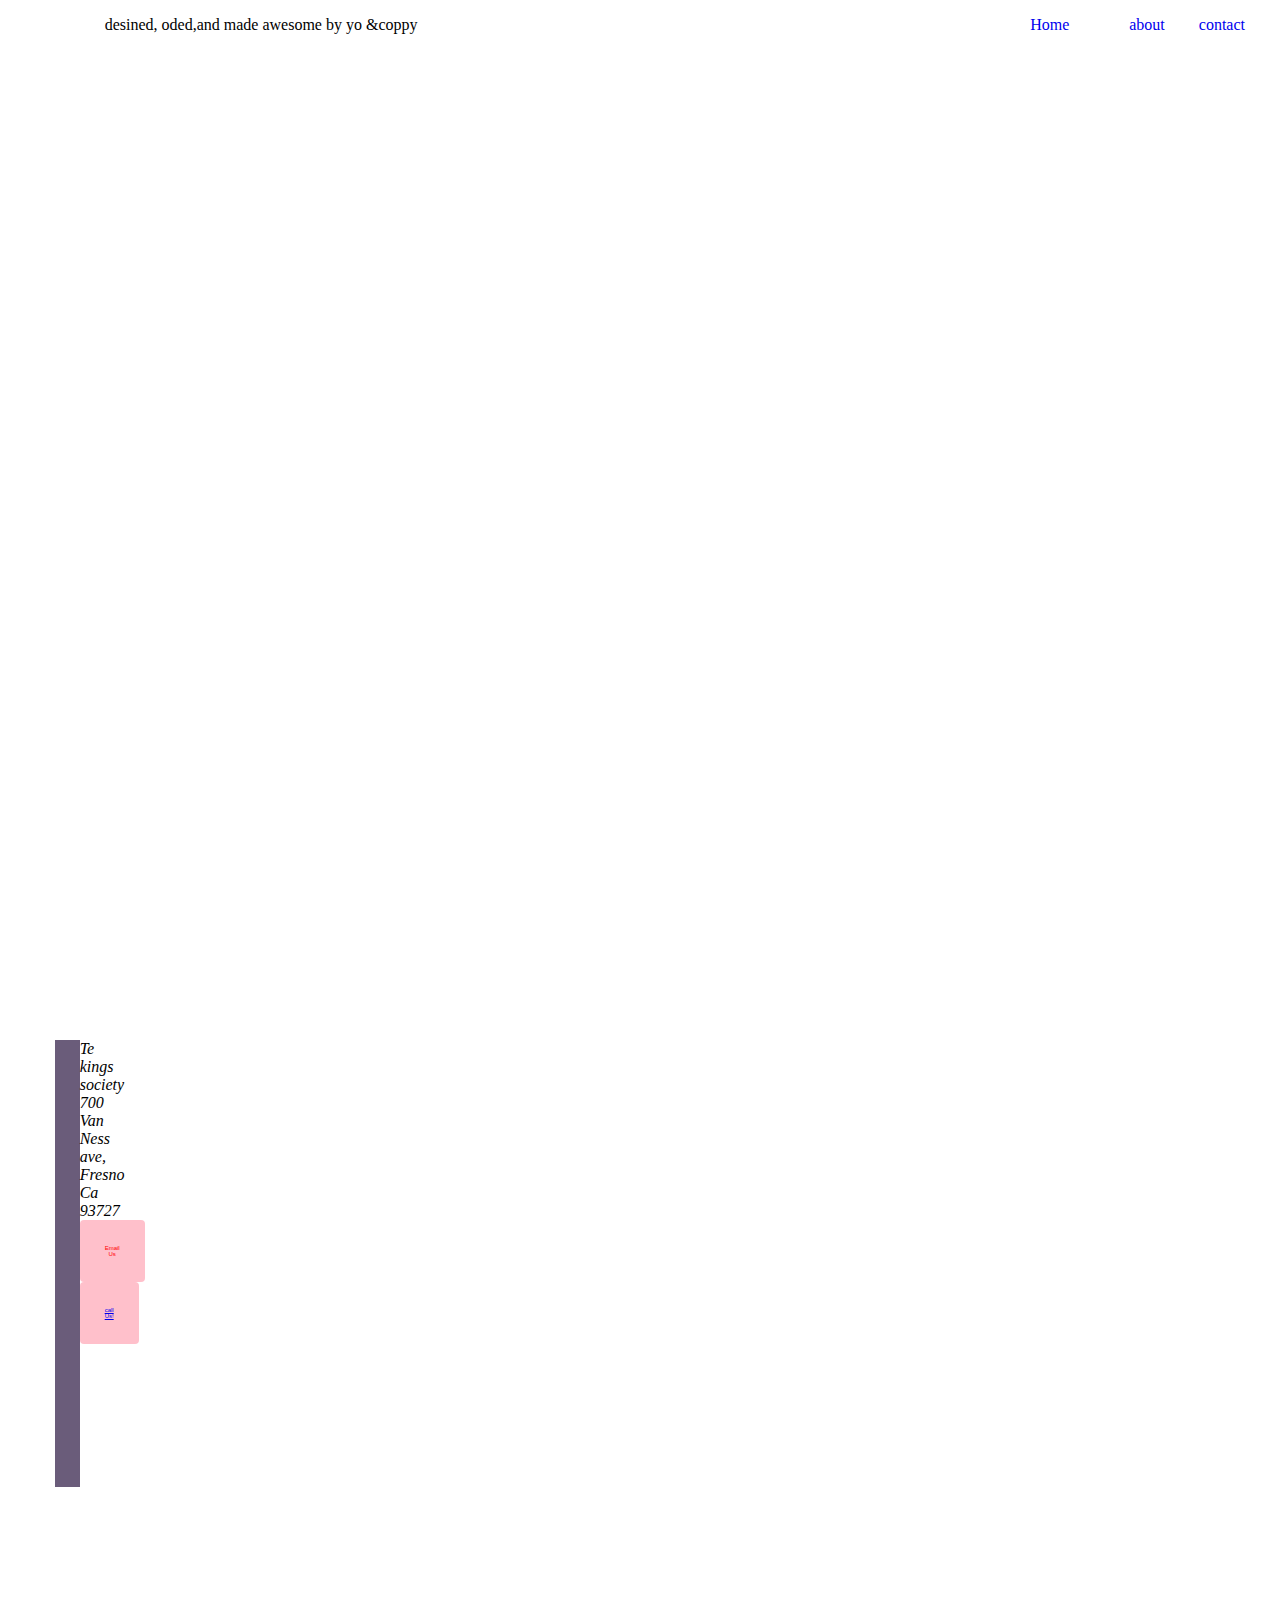
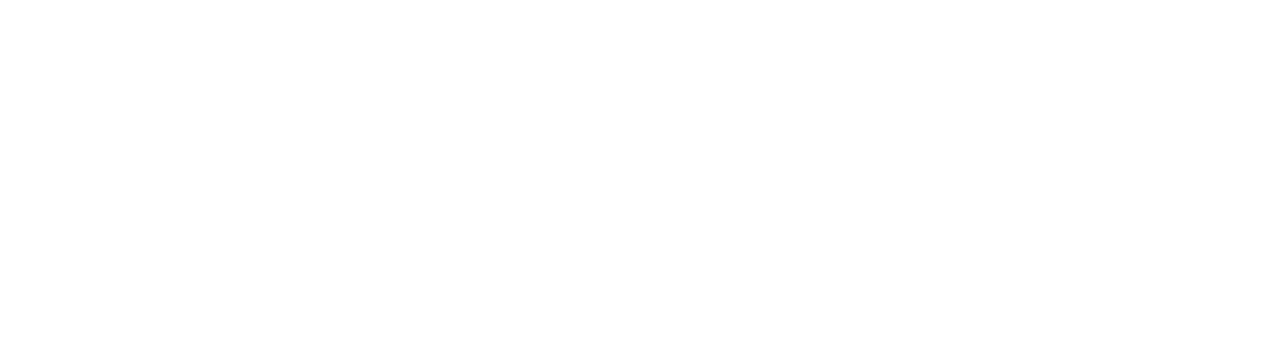
==== index.html @ f588ed45 "first push" ====
<!DOCTYPE html>
<html>
    <head>
        <meta name="keywords" content="contact,ryeker,star,wars,episode,8,luke,die,in,this,one"/>
        <meta name="description" content="i will survive" />
        <title>akuna matata</title>
        <link rel="stylesheet" href="css/style.css"/>
        <link rel="stylesheet" href="css/contact.css"/>
    </head>
        <body>
            <header class="red-background white-text">
                <span><h4>Logo</h4></span>
                <ul class= "pull-right">
                    <li class="inline-block"><a href="#">Home</a><li/>
                    <li class="inline-block"><a href="#">about</a></li>
                    <li class="inline-block"><a href="#">contact</a></li>
                </ul>
            </header>
            <!-- contact form/map half starts  -->
            
            <section id= "form-map-side">
                <div id="contact-form-wrapper">
                    <iframe height="443" allowTransparency="true" frameborder="0" scrolling="no" style="width:100%;border:none"  src="https://yo2zafra.wufoo.com/embed/z1f764cq02fp0o9/"><a href="https://yo2zafra.wufoo.com/forms/z1f764cq02fp0o9/">Fill out my Wufoo form!</a>
                    </iframe>
                </div>
                <div id="map-wrapper">
                   <iframe src="https://www.google.com/maps/embed?pb=!1m22!1m8!1m3!1d102323.51983801433!2d-119.8558693!3d36.7319268!3m2!1i1024!2i768!4f13.1!4m11!3e6!4m3!3m2!1d36.7330274!2d-119.78548819999999!4m5!1s0x80945e26d4340503%3A0xb32dda71cf0730a0!2sBitwise+South+Stadium%2C+Van+Ness+Avenue%2C+Fresno%2C+CA!3m2!1d36.7319473!2d-119.7858289!5e0!3m2!1sen!2sus!4v1486089097791" width="600" height="450" frameborder="0" style="border:0" allowfullscreen>
                       
                   </iframe> 
                </div>
            </section>
            <section id="phuical-info-side">
                <address>
                    Te kings society<br/>
                    700 Van Ness ave,<br />
                    Fresno Ca 93727
                </address>
                <button> <a href="king of jungl @yahoolcom"></a>Email Us</button>
                <button> <a href="tel:559555458">call Us!</a> </button>
            
            </section>
            <!--contact form/map half ends-->
            <!-- address,phone, hours half starts-->
            
             <footer>
                <div id="social media-wrapper">
                    <a href="#"></a><i class="fa fa-facebook-official" aria-hidden="true"></i>
                    <a href="#"></a><i class="fa fa-instagram" aria-hidden="true"></i>
                    <a class=""></a><i class="fa fa-twitter" aria-hidden="true"></i>
                    <a class=""></a><i class="fa fa-pinterest-p" aria-hidden="true"></i>
                </div>
                <div class="copyright">
                    <p>desined, oded,and made awesome by yo &coppy</p>
                </div>
            
            </footer>
        </body>
    </html>
---- css/style.css ----
/*=========UNIVERSALS============*/
body {
    margin: 0;
    padding: 0;
    box-sizing: border-box;}
.red-backgroung {
    background-color: #e40007;
}

.white-text {
    color: #fff;
}

.inline-block {
    display: inline-block;
}

.pull-left {
    float: left;
    
}
.pull-right {
    float: right;
}
    
.half {
}
/*==========HEADER==========*/
header {
    padding: 0 20px;
    background-color: #e40007;
}

span h4 {
  float: left;
}
ul {
    list-style-type: none;
    float: right;
    margin: 0;
}

 li {   
     display: inline-block;
     margin: 0 15px;
     
}

header>ul>li>a {
   
    text-decoration: none
}
---- css/contact.css ----
/*====section tags=======*/

section{
    margin-top:80%;
    float:left;
    width:25px;
}


/*=======contact form iframe====*/
#contact-form-wrapper{
    background-color:#6a5c7a;
}
/*#form1>#header{*/
/*    visibility: hidden;*/
/*}*/


/*== Physical address===*/

button{
    border: none;
    background-color:pink;
    padding: 25px;
    color: red;
    border-radius: 4px;
    font-size:30%; 
    
}
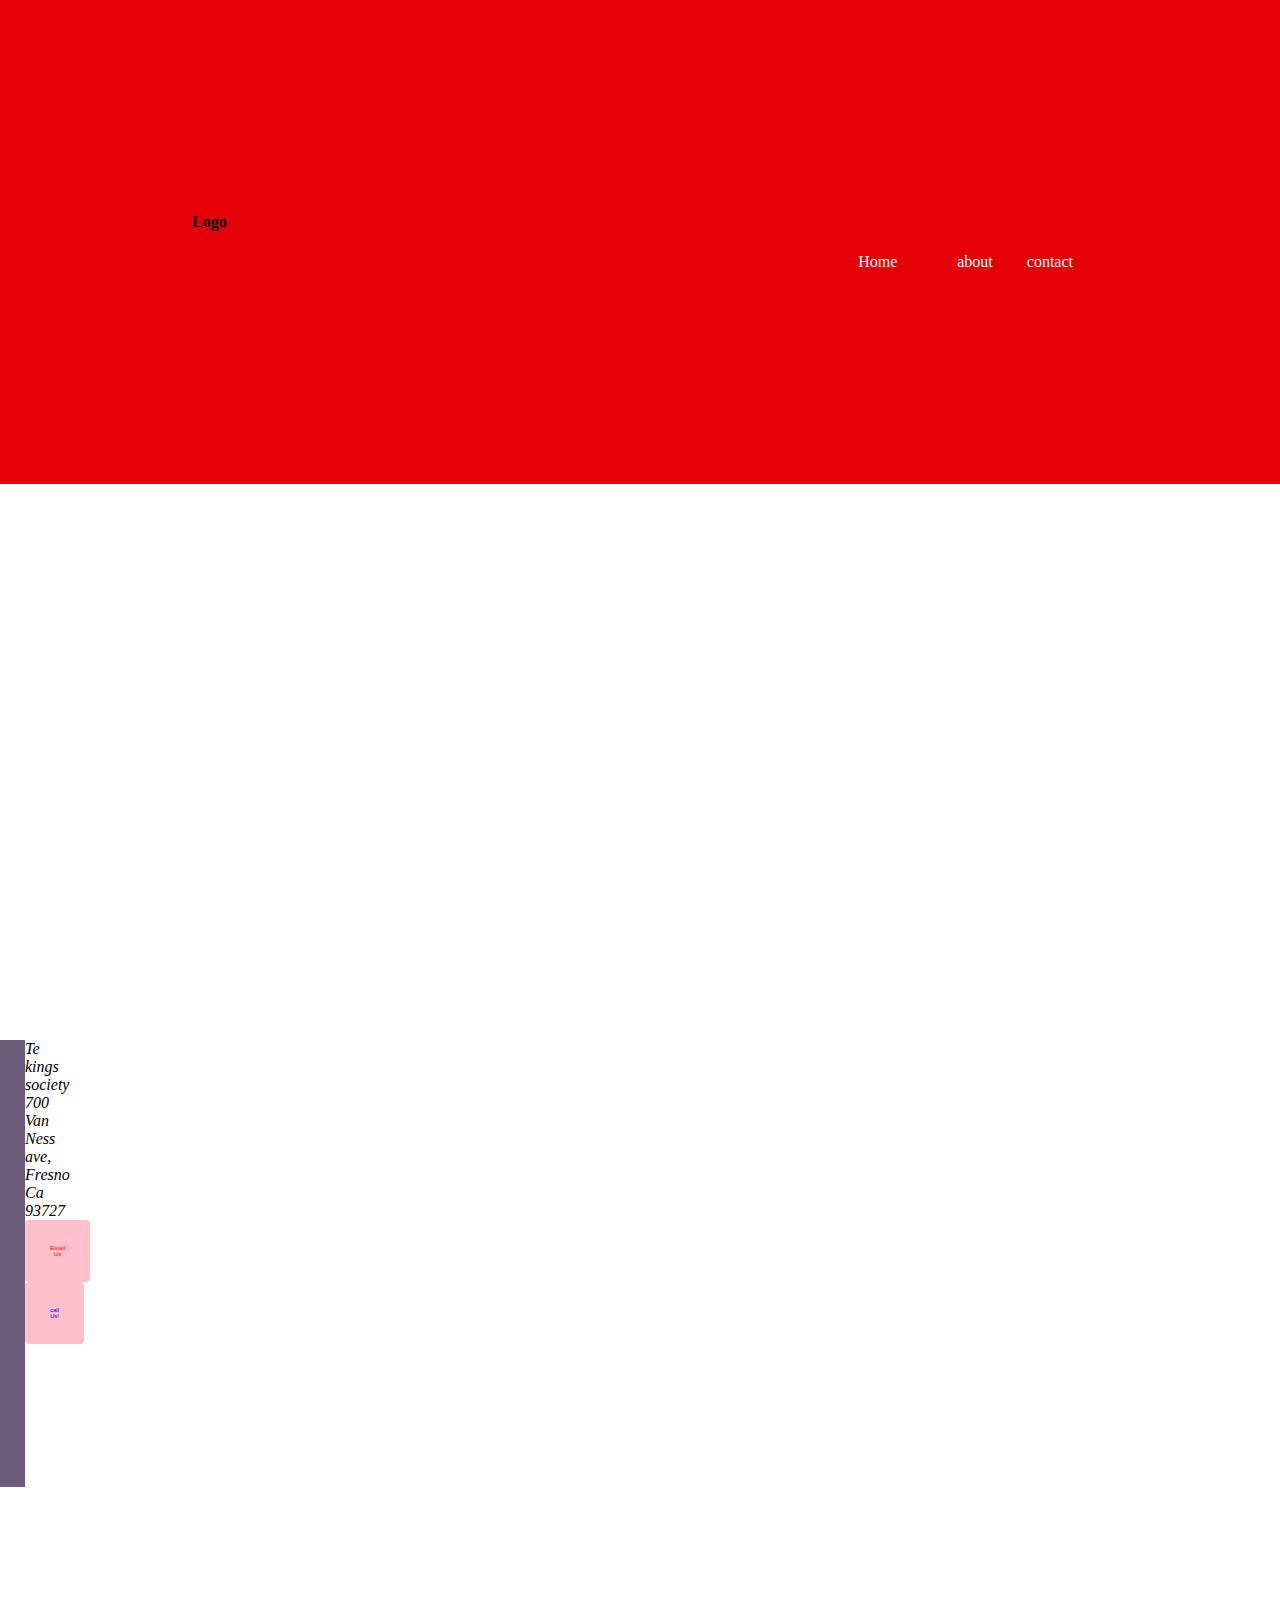
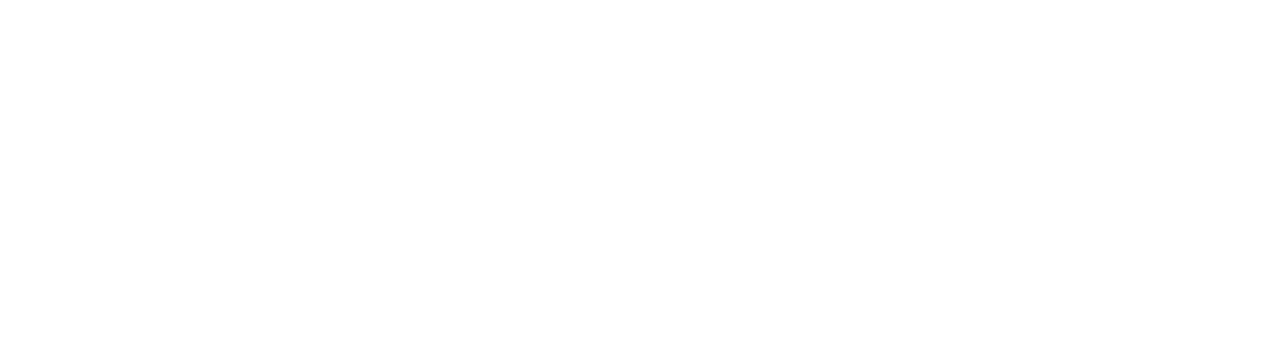
==== commit 28a31f45: "first push" ====
--- a/index.html
+++ b/index.html
@@ -11,19 +11,19 @@
             <header class="red-background white-text">
                 <span><h4>Logo</h4></span>
                 <ul class= "pull-right">
-                    <li class="inline-block"><a href="#">Home</a><li/>
-                    <li class="inline-block"><a href="#">about</a></li>
-                    <li class="inline-block"><a href="#">contact</a></li>
+                    <li class="inline-block"><a href="index.html">Home</a><li/>
+                    <li class="inline-block"><a href="about.html">about</a></li>
+                    <li class="inline-block"><a href="contact.html">contact</a></li>
                 </ul>
             </header>
-            <!-- contact form/map half starts  -->
-            
             <section id= "form-map-side">
                 <div id="contact-form-wrapper">
                     <iframe height="443" allowTransparency="true" frameborder="0" scrolling="no" style="width:100%;border:none"  src="https://yo2zafra.wufoo.com/embed/z1f764cq02fp0o9/"><a href="https://yo2zafra.wufoo.com/forms/z1f764cq02fp0o9/">Fill out my Wufoo form!</a>
                     </iframe>
                 </div>
-                <div id="map-wrapper">
+
+                <div id="social media-wrapper">
+                                 <div id="map-wrapper">
                    <iframe src="https://www.google.com/maps/embed?pb=!1m22!1m8!1m3!1d102323.51983801433!2d-119.8558693!3d36.7319268!3m2!1i1024!2i768!4f13.1!4m11!3e6!4m3!3m2!1d36.7330274!2d-119.78548819999999!4m5!1s0x80945e26d4340503%3A0xb32dda71cf0730a0!2sBitwise+South+Stadium%2C+Van+Ness+Avenue%2C+Fresno%2C+CA!3m2!1d36.7319473!2d-119.7858289!5e0!3m2!1sen!2sus!4v1486089097791" width="600" height="450" frameborder="0" style="border:0" allowfullscreen>
                        
                    </iframe> 
@@ -42,9 +42,7 @@
             <!--contact form/map half ends-->
             <!-- address,phone, hours half starts-->
             
-             <footer>
-                <div id="social media-wrapper">
-                    <a href="#"></a><i class="fa fa-facebook-official" aria-hidden="true"></i>
+             <footer>   <a href="#"></a><i class="fa fa-facebook-official" aria-hidden="true"></i>
                     <a href="#"></a><i class="fa fa-instagram" aria-hidden="true"></i>
                     <a class=""></a><i class="fa fa-twitter" aria-hidden="true"></i>
                     <a class=""></a><i class="fa fa-pinterest-p" aria-hidden="true"></i>
--- a/css/style.css
+++ b/css/style.css
@@ -1,55 +1,70 @@
 /*=========UNIVERSALS============*/
 body {
-    margin: 0;
-    padding: 0;
-    box-sizing: border-box;}
-.red-backgroung {
+        margin: 0%;
+        padding: 0%;
+        box-sizing: border-box;
+}
+
+.red-background{
     background-color: #e40007;
 }
 
 .white-text {
-    color: #fff;
+    color: #000;
 }
-
 .inline-block {
     display: inline-block;
 }
-
 .pull-left {
     float: left;
-    
 }
 .pull-right {
     float: right;
 }
     
 .half {
+    width: 50%;
 }
-/*==========HEADER==========*/
-header {
-    padding: 0 20px;
-    background-color: #e40007;
+a {
+    text-decoration: none;
+}
+button {
+    border:none;
+    padding: 15%;
+    border-radius: 4px;
+    font-size: 18px;
 }
 
-span h4 {
-  float: left;
+header {
+    padding: 15%;
+    background-color: #e40007;
+    height: 100px;
+    position:absolute;
+    top: 0;
+    left: 0;
+    right: 0;
+    
 }
+
 ul {
     list-style-type: none;
     float: right;
-    margin: 0;
+    margin: 0px;
+    
 }
 
  li {   
      display: inline-block;
-     margin: 0 15px;
-     
+     margin: 0px 15px;
+}
+span h2 {
+    inline-block: 50px;
 }
 
 header>ul>li>a {
-   
-    text-decoration: none
+    text-decoration:none;
+    color:#fff;
+    
 }
+header>ul>li>a {
 
-
-
